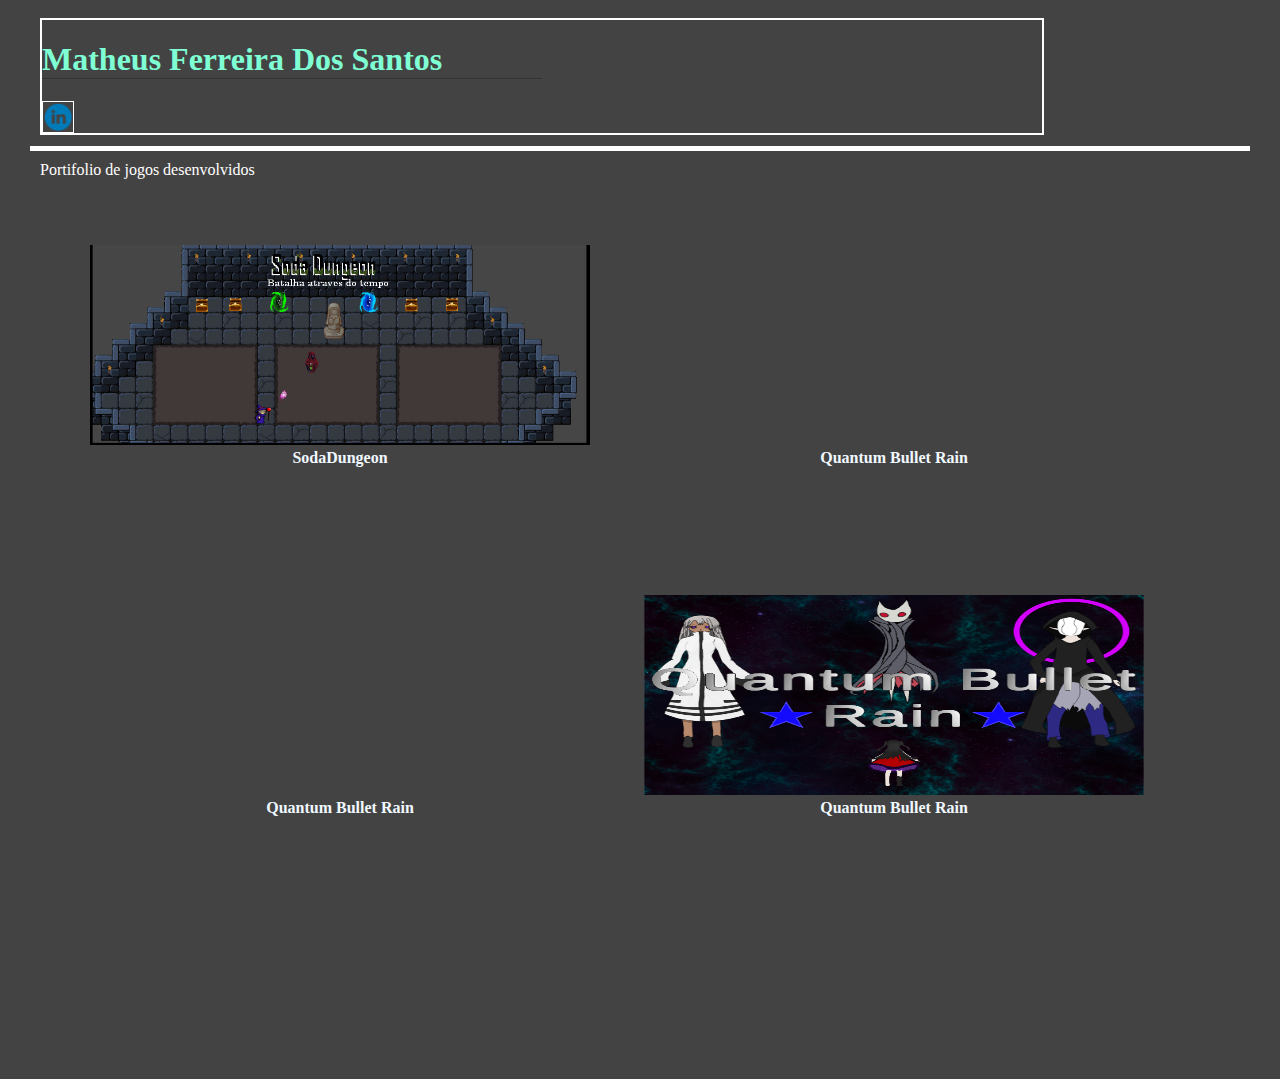
==== index.html @ 0418c8d0 "add" ====
<!DOCTYPE html>
<html lang="pt-br">

    <head>
        <meta charset="UTF-8">
        <meta http-equiv="X-UA-Compatible" content="IE=edge">
        <meta name="viewport" content="width=device-width, initial-scale=1.0">
        <title>Portifolio</title>
        <link rel="stylesheet" href="./css/style.css">
    </head>
<body>
    <!-- para salvar apertar ctrl + s  -->
    <!-- comentario: apertar ctrl + ;  -->
    <!-- lorem = varias palavras aleatorias -->
    <header>
        <div class="divBarraTop">
            <div class="divTitulo">
                <h1>Matheus Ferreira Dos Santos</h1>
                <div class="iconBotao"><img class="icon" src="img/icone-linkedin-ronde-originale.png" alt=""></div>
    
            </div>
        </div>

        <div class="body">
            <!-- <h2>Portifolio de jogos desenvolvidos</h2> -->
            <p id="descricao">Portifolio de jogos desenvolvidos</p>

            <div class="container">

                <div class="jogo">
                    <img class="capaJogo" src="img/CapturarFundoCinza.png" alt="">
    
                </div>
                <div class="tituloJogo">
                    <h4>SodaDungeon</h4>

                </div>
    
            </div>
            
            <div class="container">

                <div class="jogo">
                    <!-- <img class="capaJogo" src="img/QBRcapa.png" alt=""> -->
    
                </div>
                <div class="tituloJogo">
                    <h4>Quantum Bullet Rain</h4>

                </div>
    
            </div>

            <div class="container">

                <div class="jogo">
                    <!-- <img class="capaJogo" src="img/QBRcapa.png" alt=""> -->
    
                </div>
                <div class="tituloJogo">
                    <h4>Quantum Bullet Rain</h4>

                </div>
    
            </div>

            <div class="container">

                <div class="jogo">
                    <img class="capaJogo" src="img/QBRcapa.png" alt="">
    
                </div>
                <div class="tituloJogo">
                    <h4>Quantum Bullet Rain</h4>

                </div>
    
            </div>

        </div>
    </header>
</body>

</html>
---- css/style.css ----
h1{
    color: aquamarine;
    text-align: left;
    border-bottom: 1px solid #333333;
    width: 500px;
}

h2{
    color: white;
    text-align: left;
    margin-top: 0%;

}

h4{
    color: aliceblue;
    text-align: center;
    margin-top: 0%;
}

.divTitulo{
    border: 2px solid white;
    width: 1000px;
    display: inline-block;

}

p#descricao{
    color: white;
    text-align: left;
    margin-top: 0%;
}

body{
    background-color: rgb(68, 67, 67);
}

.body{
    /* border: 2px solid white; */
    width: 1200px;
    height: 900px;
    padding: 10px;
    margin: auto;
}

p{
    color: white;
}

.divBarraTop{
    padding: 10px;
    margin: auto;
    width: 1200px;
    border-bottom: 5px solid white;
}


.jogo{
    /* border: 1px solid wheat; */
    width: 500px;
    height: 200px;
    display: inline-block;
}

.tituloJogo{
    /* border: 1px solid wheat; */
    width: 500px;
    height: 20px;
}

.container{
    /* border: 1px solid rgb(5, 221, 52); */
    width: 500px;
    height: 300px;
    display: inline-block;
    margin-left: 50px;
    margin-top: 50px;
}

.capaJogo{
    margin: auto;
    height: 200px;
    width: 500px;
}

.icon{
    width: 30px;
    height: 30px;
}

.iconBotao{
    border: 1px solid white;
    width: 30px;
    height: 30px;
}
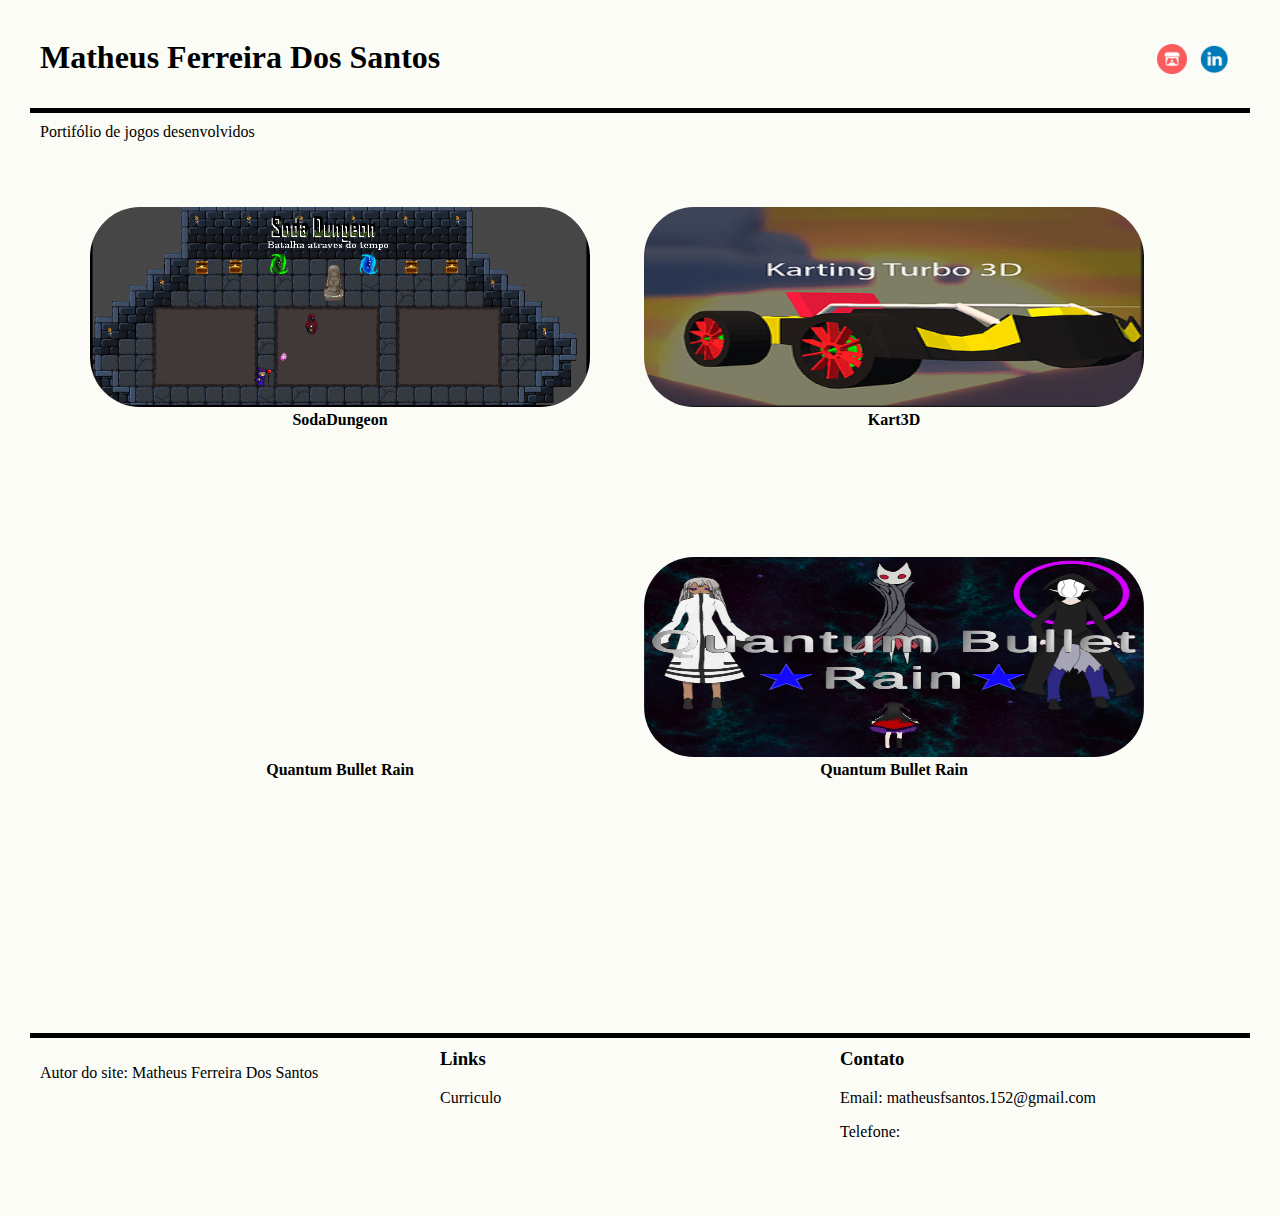
==== commit 34cbbd8a: "add" ====
--- a/index.html
+++ b/index.html
@@ -15,20 +15,31 @@
     <header>
         <div class="divBarraTop">
             <div class="divTitulo">
+                <div class="iconBotao">
+                    <a href="https://www.linkedin.com/in/matheus-ferreira-dos-santos-787433222/">
+                        <img class="icon" src="img/icone-linkedin-ronde-originale.png" alt="">
+                    </a>
+                </div>
+                <div class="iconBotao">
+                    <a href="https://matara0.itch.io/">
+                        <img class="icon" src="img/20211212163756.png" alt="">
+                    </a>
+                </div>
                 <h1>Matheus Ferreira Dos Santos</h1>
-                <div class="iconBotao"><img class="icon" src="img/icone-linkedin-ronde-originale.png" alt=""></div>
     
             </div>
         </div>
 
         <div class="body">
             <!-- <h2>Portifolio de jogos desenvolvidos</h2> -->
-            <p id="descricao">Portifolio de jogos desenvolvidos</p>
+            <p id="descricao">Portifólio de jogos desenvolvidos</p>
 
             <div class="container">
 
                 <div class="jogo">
-                    <img class="capaJogo" src="img/CapturarFundoCinza.png" alt="">
+                    <a href="https://matara0.itch.io/sodadungeon">
+                        <img class="capaJogo" src="img/CapturarFundoCinza.png" alt="">
+                    </a>
     
                 </div>
                 <div class="tituloJogo">
@@ -41,11 +52,13 @@
             <div class="container">
 
                 <div class="jogo">
-                    <!-- <img class="capaJogo" src="img/QBRcapa.png" alt=""> -->
+                    <a href="https://matara0.itch.io/karting-turbo-3d">
+                        <img class="capaJogo" src="img/kart.png" alt="">
+                    </a>
     
                 </div>
                 <div class="tituloJogo">
-                    <h4>Quantum Bullet Rain</h4>
+                    <h4>Kart3D</h4>
 
                 </div>
     
@@ -67,7 +80,9 @@
             <div class="container">
 
                 <div class="jogo">
-                    <img class="capaJogo" src="img/QBRcapa.png" alt="">
+                    <a href="https://matara0.itch.io/quantum-bullet-rain">
+                        <img class="capaJogo" src="img/QBRcapa.png" alt="">
+                    </a>
     
                 </div>
                 <div class="tituloJogo">
@@ -78,6 +93,24 @@
             </div>
 
         </div>
+
+        <div class="final">
+            <div class="box">
+                <h3>Contato</h3>
+                <p class="baixo">Email: matheusfsantos.152@gmail.com </p>
+                <p class="baixo">Telefone: </p>
+
+            </div>
+
+            <div class="box">
+                <h3>Links</h3>
+                <p class="baixo">Curriculo</p>
+
+            </div>
+
+            <p class="baixo">Autor do site: Matheus Ferreira Dos Santos</p>
+
+        </div>
     </header>
 </body>
 
--- a/css/style.css
+++ b/css/style.css
@@ -1,57 +1,66 @@
 h1{
-    color: aquamarine;
+    color: rgb(0, 0, 0);
     text-align: left;
-    border-bottom: 1px solid #333333;
+    /* border-bottom: 1px solid #333333; */
     width: 500px;
 }
 
 h2{
-    color: white;
+    color: rgb(0, 0, 0);
     text-align: left;
     margin-top: 0%;
 
 }
+h3{
+    color: black;
+    margin-top: 0%;
+}
 
 h4{
-    color: aliceblue;
+    color: rgb(0, 0, 0);
     text-align: center;
     margin-top: 0%;
 }
 
 .divTitulo{
-    border: 2px solid white;
-    width: 1000px;
+    /* border: 2px solid rgb(0, 0, 0); */
+    width: 1200px;
     display: inline-block;
 
 }
 
 p#descricao{
-    color: white;
+    color: rgb(0, 0, 0);
     text-align: left;
     margin-top: 0%;
 }
 
-body{
-    background-color: rgb(68, 67, 67);
-}
-
 .body{
-    /* border: 2px solid white; */
+    border-bottom: 5px solid black;
+    /* background-color: gray; */
     width: 1200px;
     height: 900px;
     padding: 10px;
     margin: auto;
 }
 
+body{
+    background-color: rgb(251, 252, 246);
+}
+
 p{
     color: white;
+}
+
+.baixo{
+    color: black;
 }
 
 .divBarraTop{
     padding: 10px;
     margin: auto;
     width: 1200px;
-    border-bottom: 5px solid white;
+    border-bottom: 5px solid rgb(0, 0, 0);
 }
 
 
@@ -81,6 +90,12 @@
     margin: auto;
     height: 200px;
     width: 500px;
+    border-radius: 50px;
+    transition: transform 0.3s;
+}
+
+.capaJogo:hover{
+    transform: scale(1.1);
 }
 
 .icon{
@@ -90,7 +105,25 @@
 
 .iconBotao{
     border: 1px solid white;
+    float: right;
+    margin-top: 25px;
+    margin-right: 10px;
     width: 30px;
     height: 30px;
 }
 
+.final{
+    /* border: 2px solid rgb(0, 0, 0); */
+    /* background-color: white; */
+    width: 1200px;
+    height: 150px;
+    padding: 10px;
+    margin: auto;
+}
+
+.box{
+    /* border: 2px solid rgb(0, 0, 0); */
+    width: 400px;
+    height: 150px;
+    float: right;
+}
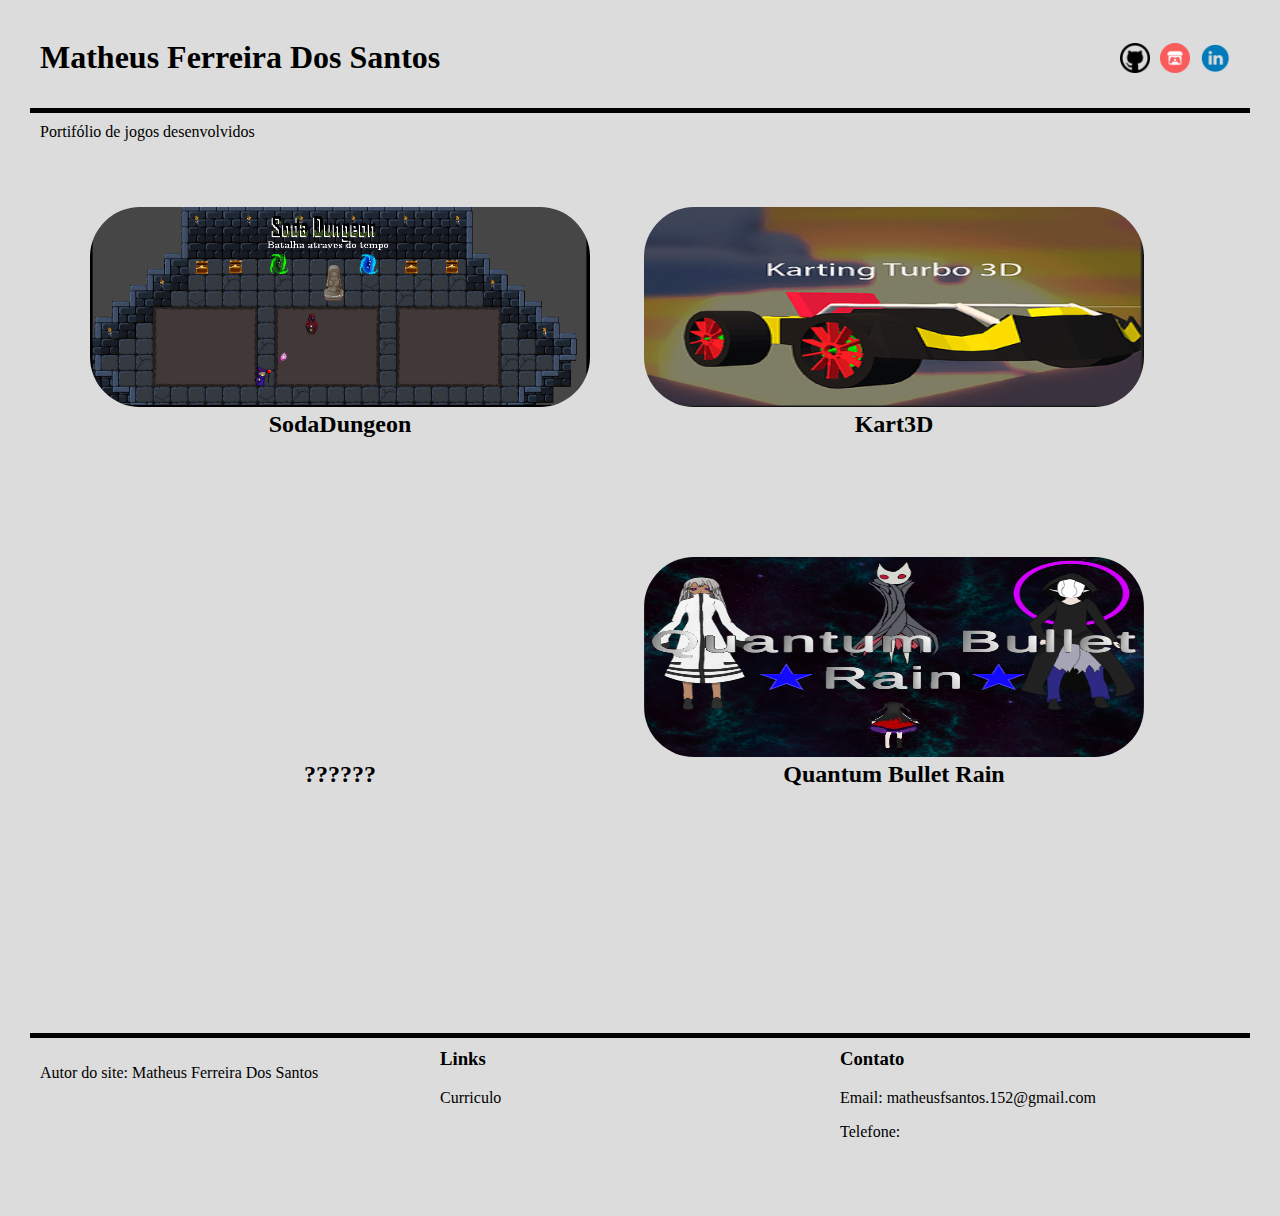
==== commit 0ccbfb79: "add" ====
--- a/index.html
+++ b/index.html
@@ -16,13 +16,18 @@
         <div class="divBarraTop">
             <div class="divTitulo">
                 <div class="iconBotao">
-                    <a href="https://www.linkedin.com/in/matheus-ferreira-dos-santos-787433222/">
-                        <img class="icon" src="img/icone-linkedin-ronde-originale.png" alt="">
+                    <a href="https://www.linkedin.com/in/matheus-ferreira-dos-santos-787433222/" target="_blank">
+                        <img class="icon" src="img/icone-linkedin-ronde-originale.png" alt="Linkedin">
                     </a>
                 </div>
                 <div class="iconBotao">
-                    <a href="https://matara0.itch.io/">
-                        <img class="icon" src="img/20211212163756.png" alt="">
+                    <a href="https://matara0.itch.io/" target="_blank">
+                        <img class="icon" src="img/20211212163756.png" alt="Itch.io">
+                    </a>
+                </div>
+                <div class="iconBotao">
+                    <a href="https://github.com/matara061" target="_blank">
+                        <img class="icon" src="img/github_logo_icon_143772.png" alt="GitHub">
                     </a>
                 </div>
                 <h1>Matheus Ferreira Dos Santos</h1>
@@ -37,8 +42,8 @@
             <div class="container">
 
                 <div class="jogo">
-                    <a href="https://matara0.itch.io/sodadungeon">
-                        <img class="capaJogo" src="img/CapturarFundoCinza.png" alt="">
+                    <a href="https://matara0.itch.io/sodadungeon" target="_blank">
+                        <img class="capaJogo" src="img/CapturarFundoCinza.png" alt="Capa do jogo SodaDungeon">
                     </a>
     
                 </div>
@@ -52,8 +57,8 @@
             <div class="container">
 
                 <div class="jogo">
-                    <a href="https://matara0.itch.io/karting-turbo-3d">
-                        <img class="capaJogo" src="img/kart.png" alt="">
+                    <a href="https://matara0.itch.io/karting-turbo-3d" target="_blank">
+                        <img class="capaJogo" src="img/kart.png" alt="Capa do jogo Kart3D">
                     </a>
     
                 </div>
@@ -71,7 +76,7 @@
     
                 </div>
                 <div class="tituloJogo">
-                    <h4>Quantum Bullet Rain</h4>
+                    <h4>??????</h4>
 
                 </div>
     
@@ -80,8 +85,8 @@
             <div class="container">
 
                 <div class="jogo">
-                    <a href="https://matara0.itch.io/quantum-bullet-rain">
-                        <img class="capaJogo" src="img/QBRcapa.png" alt="">
+                    <a href="https://matara0.itch.io/quantum-bullet-rain" target="_blank">
+                        <img class="capaJogo" src="img/QBRcapa.png" alt="Capa do jogo quantum-bullet-rain">
                     </a>
     
                 </div>
--- a/css/style.css
+++ b/css/style.css
@@ -19,6 +19,7 @@
 h4{
     color: rgb(0, 0, 0);
     text-align: center;
+    font-size:150%;
     margin-top: 0%;
 }
 
@@ -45,7 +46,7 @@
 }
 
 body{
-    background-color: rgb(251, 252, 246);
+    background-color: rgb(220,220,220);
 }
 
 p{
@@ -101,10 +102,15 @@
 .icon{
     width: 30px;
     height: 30px;
+    transition: transform 0.3s;
+}
+
+.icon:hover{
+    transform: scale(1.2);
 }
 
 .iconBotao{
-    border: 1px solid white;
+    /* border: 1px solid white; */
     float: right;
     margin-top: 25px;
     margin-right: 10px;
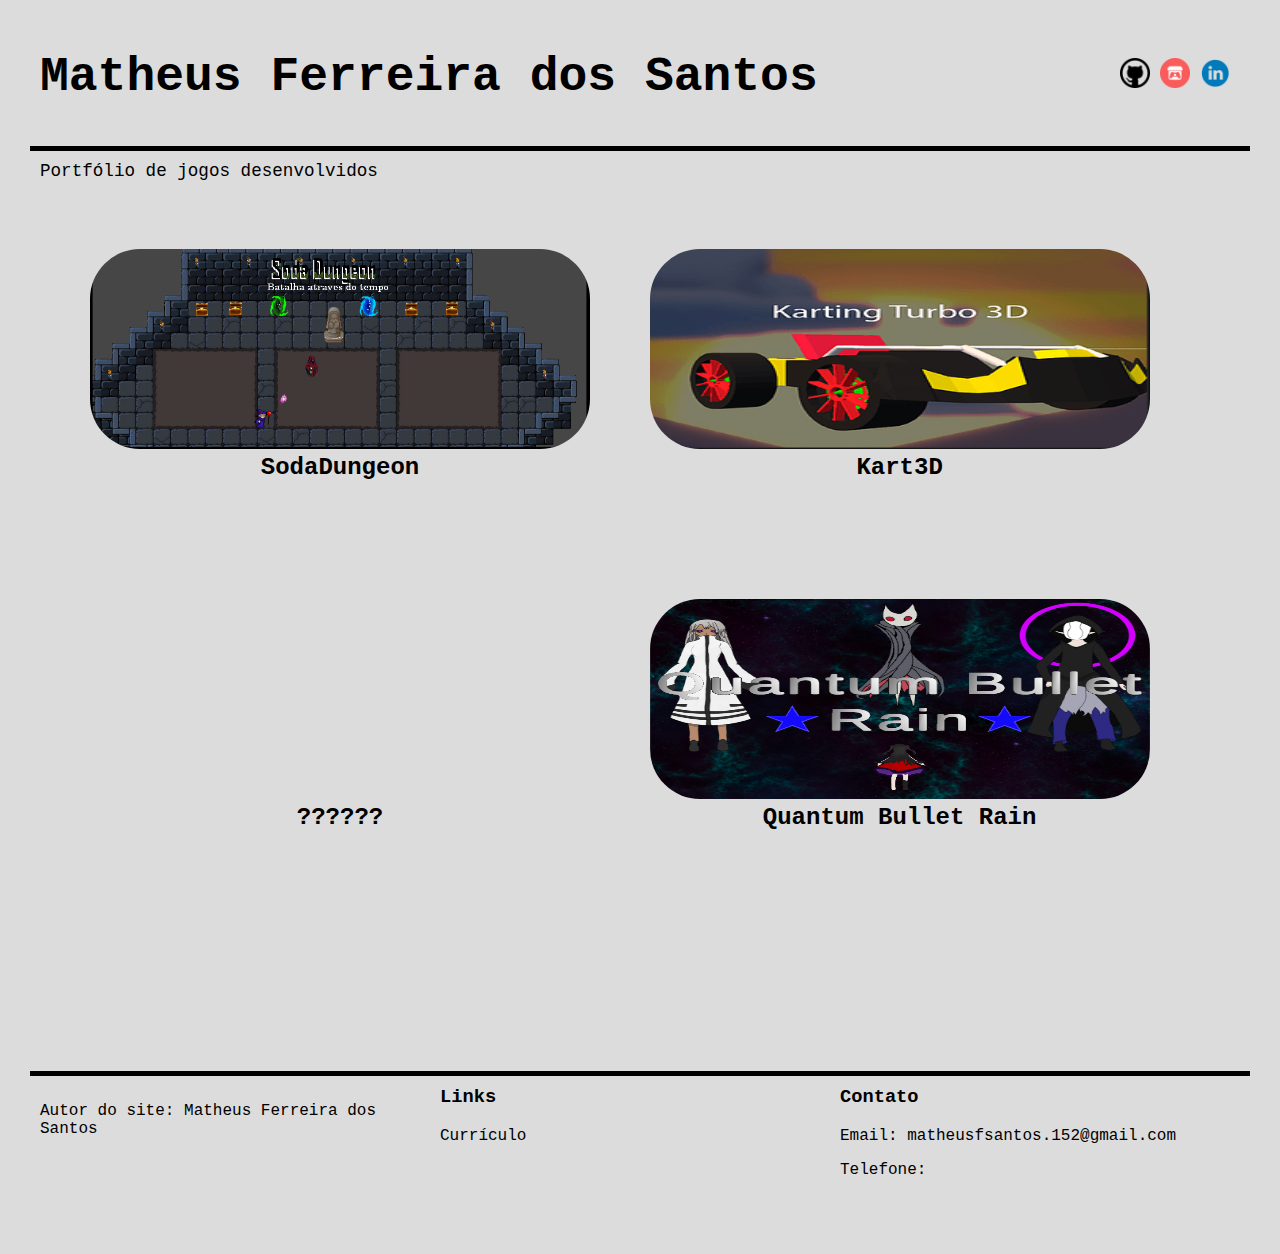
==== commit 3b2109f3: "add" ====
--- a/index.html
+++ b/index.html
@@ -5,7 +5,7 @@
         <meta charset="UTF-8">
         <meta http-equiv="X-UA-Compatible" content="IE=edge">
         <meta name="viewport" content="width=device-width, initial-scale=1.0">
-        <title>Portifolio</title>
+        <title>Matheus Ferreira dos Santos-Portfólio</title>
         <link rel="stylesheet" href="./css/style.css">
     </head>
 <body>
@@ -30,14 +30,14 @@
                         <img class="icon" src="img/github_logo_icon_143772.png" alt="GitHub">
                     </a>
                 </div>
-                <h1>Matheus Ferreira Dos Santos</h1>
+                <h1>Matheus Ferreira dos Santos</h1>
     
             </div>
         </div>
 
         <div class="body">
             <!-- <h2>Portifolio de jogos desenvolvidos</h2> -->
-            <p id="descricao">Portifólio de jogos desenvolvidos</p>
+            <p id="descricao">Portfólio de jogos desenvolvidos</p>
 
             <div class="container">
 
@@ -109,11 +109,11 @@
 
             <div class="box">
                 <h3>Links</h3>
-                <p class="baixo">Curriculo</p>
+                <p class="baixo">Currículo</p>
 
             </div>
 
-            <p class="baixo">Autor do site: Matheus Ferreira Dos Santos</p>
+            <p class="baixo">Autor do site: Matheus Ferreira dos Santos</p>
 
         </div>
     </header>
--- a/css/style.css
+++ b/css/style.css
@@ -1,8 +1,10 @@
 h1{
     color: rgb(0, 0, 0);
+    font-family: 'Courier New', Courier, monospace;
     text-align: left;
     /* border-bottom: 1px solid #333333; */
-    width: 500px;
+    width: 800px;
+    font-size: 300%;
 }
 
 h2{
@@ -33,6 +35,7 @@
 p#descricao{
     color: rgb(0, 0, 0);
     text-align: left;
+    font-size: 110%;
     margin-top: 0%;
 }
 
@@ -47,6 +50,7 @@
 
 body{
     background-color: rgb(220,220,220);
+    font-family: 'Courier New', Courier, monospace;
 }
 
 p{
@@ -112,7 +116,7 @@
 .iconBotao{
     /* border: 1px solid white; */
     float: right;
-    margin-top: 25px;
+    margin-top: 40px;
     margin-right: 10px;
     width: 30px;
     height: 30px;
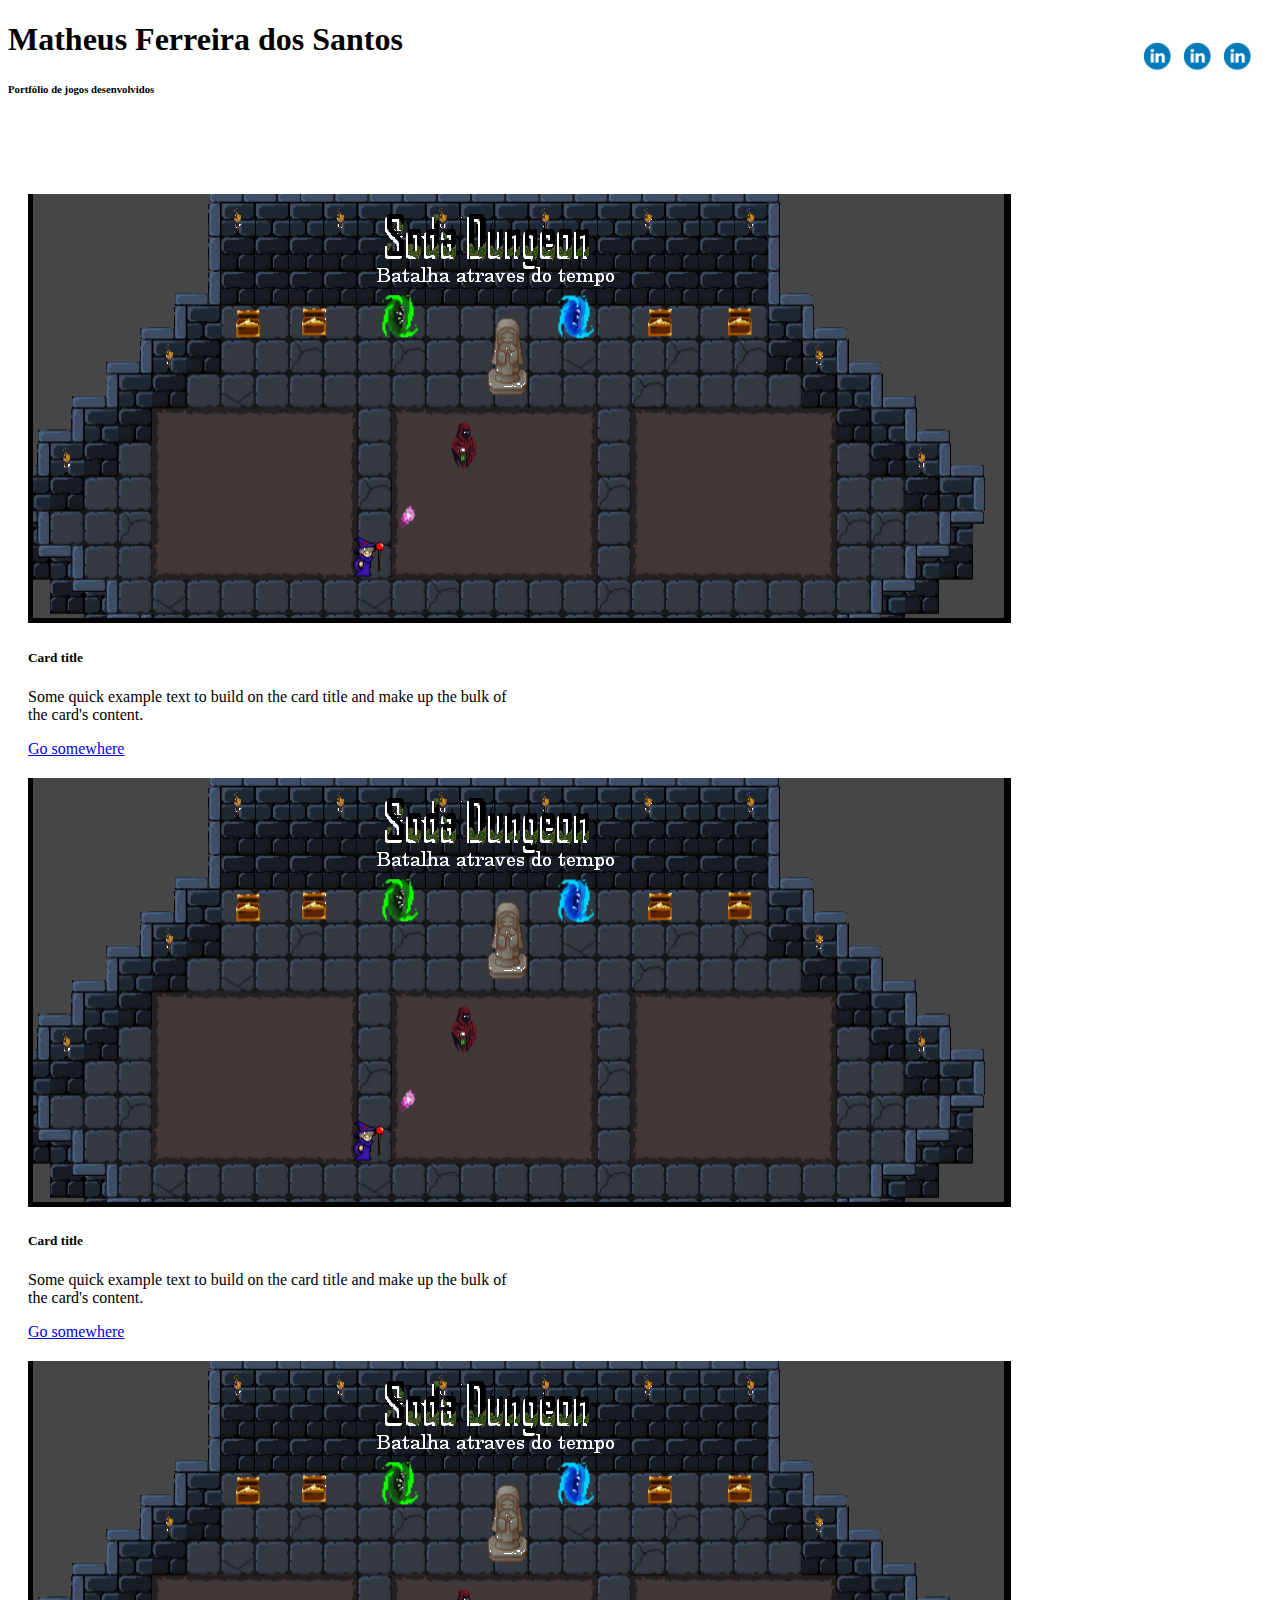
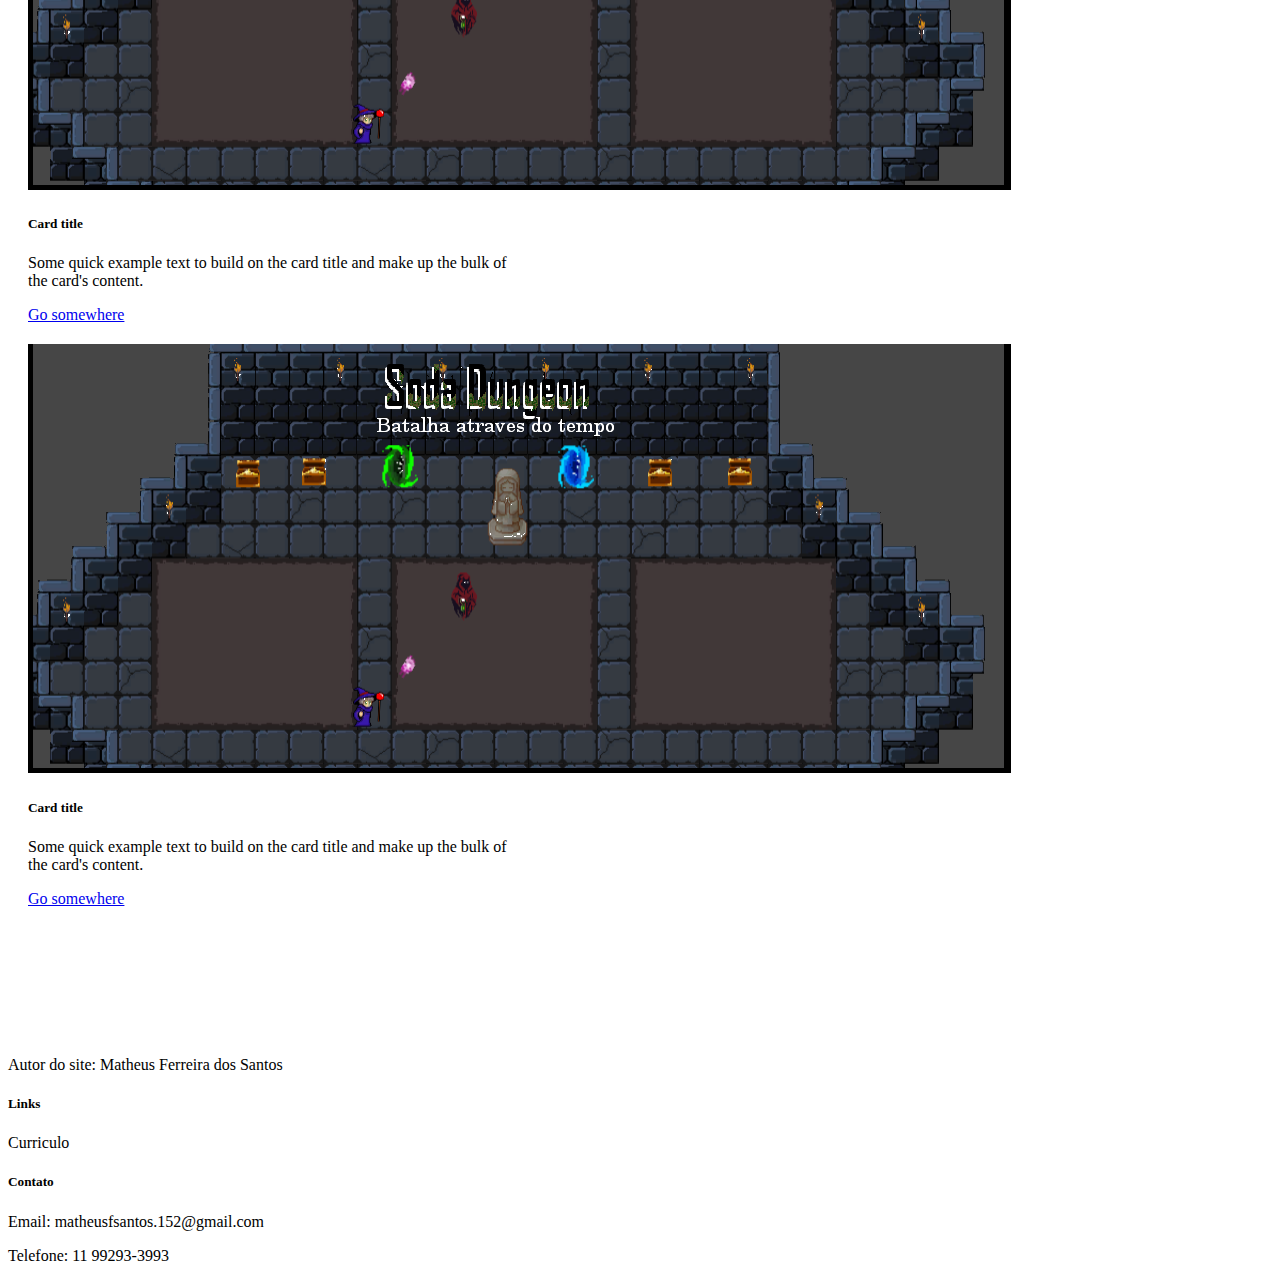
==== commit c253e5f2: "new" ====
--- a/index.html
+++ b/index.html
@@ -5,118 +5,119 @@
         <meta charset="UTF-8">
         <meta http-equiv="X-UA-Compatible" content="IE=edge">
         <meta name="viewport" content="width=device-width, initial-scale=1.0">
+        <meta name="viewport" content="width=device-width, initial-scale=1">
         <title>Matheus Ferreira dos Santos-Portfólio</title>
         <link rel="stylesheet" href="./css/style.css">
+        <link href="https://cdn.jsdelivr.net/npm/bootstrap@5.3.0/dist/css/bootstrap.min.css" rel="stylesheet" integrity="sha384-9ndCyUaIbzAi2FUVXJi0CjmCapSmO7SnpJef0486qhLnuZ2cdeRhO02iuK6FUUVM" crossorigin="anonymous">
     </head>
-<body>
-    <!-- para salvar apertar ctrl + s  -->
-    <!-- comentario: apertar ctrl + ;  -->
-    <!-- lorem = varias palavras aleatorias -->
-    <header>
-        <div class="divBarraTop">
-            <div class="divTitulo">
-                <div class="iconBotao">
+    <body class="bg-light">
+        <!-- para salvar apertar ctrl + s  -->
+        <!-- comentario: apertar ctrl + ;  -->
+        <!-- lorem = varias palavras aleatorias -->
+        <script src="https://cdn.jsdelivr.net/npm/bootstrap@5.3.0/dist/js/bootstrap.bundle.min.js" integrity="sha384-geWF76RCwLtnZ8qwWowPQNguL3RmwHVBC9FhGdlKrxdiJJigb/j/68SIy3Te4Bkz" crossorigin="anonymous"></script>
+
+        <div class="container border border-primary-subtle bg-dark position-start w-100 p-3">
+            <div class="iconBox border border-primary-subtle">
+                <div class="border border-primary-subtle iconBotao">
                     <a href="https://www.linkedin.com/in/matheus-ferreira-dos-santos-787433222/" target="_blank">
-                        <img class="icon" src="img/icone-linkedin-ronde-originale.png" alt="Linkedin">
+                        <img src="img/icone-linkedin-ronde-originale.png" class="icon" alt="">
                     </a>
                 </div>
-                <div class="iconBotao">
-                    <a href="https://matara0.itch.io/" target="_blank">
-                        <img class="icon" src="img/20211212163756.png" alt="Itch.io">
+                <div class="border border-primary-subtle iconBotao">
+                    <a href="https://www.linkedin.com/in/matheus-ferreira-dos-santos-787433222/" target="_blank">
+                        <img src="img/icone-linkedin-ronde-originale.png" class="icon" alt="">
                     </a>
                 </div>
-                <div class="iconBotao">
-                    <a href="https://github.com/matara061" target="_blank">
-                        <img class="icon" src="img/github_logo_icon_143772.png" alt="GitHub">
+                <div class="border border-primary-subtle iconBotao">
+                    <a href="https://www.linkedin.com/in/matheus-ferreira-dos-santos-787433222/" target="_blank">
+                        <img src="img/icone-linkedin-ronde-originale.png" class="icon" alt="">
                     </a>
                 </div>
-                <h1>Matheus Ferreira dos Santos</h1>
-    
             </div>
+            <h1 class="text-light">Matheus Ferreira dos Santos</h1>
+            
         </div>
+        <div class="container"><h6>Portfólio de jogos desenvolvidos</h6></div>
+        <br><br><br>
 
-        <div class="body">
-            <!-- <h2>Portifolio de jogos desenvolvidos</h2> -->
-            <p id="descricao">Portfólio de jogos desenvolvidos</p>
+        <div class="container border border-primary-subtle">
 
-            <div class="container">
-
-                <div class="jogo">
-                    <a href="https://matara0.itch.io/sodadungeon" target="_blank">
-                        <img class="capaJogo" src="img/CapturarFundoCinza.png" alt="Capa do jogo SodaDungeon">
-                    </a>
-    
+            <div class="container overflow-hidden text-center">
+                <div class="row gy-5">
+                  <div class="col-6">
+                    <div class="p-3">
+                        <div class="card" style="width: 30rem; margin: 20px;">
+                            <img src="img/CapturarFundoCinza.png" class="card-img-top" alt="...">
+                            <div class="card-body">
+                              <h5 class="card-title">Card title</h5>
+                              <p class="card-text">Some quick example text to build on the card title and make up the bulk of the card's content.</p>
+                              <a href="#" class="btn btn-primary">Go somewhere</a>
+                            </div>
+                        </div>
+                    </div>
+                  </div>
+                  <div class="col-6">
+                    <div class="p-3">
+                        <div class="card" style="width: 30rem; margin: 20px;">
+                            <img src="img/CapturarFundoCinza.png" class="card-img-top" alt="...">
+                            <div class="card-body">
+                              <h5 class="card-title">Card title</h5>
+                              <p class="card-text">Some quick example text to build on the card title and make up the bulk of the card's content.</p>
+                              <a href="#" class="btn btn-primary">Go somewhere</a>
+                            </div>
+                        </div>
+                    </div>
+                  </div>
+                  <div class="col-6">
+                    <div class="p-3">
+                        <div class="card" style="width: 30rem; margin: 20px;">
+                            <img src="img/CapturarFundoCinza.png" class="card-img-top" alt="...">
+                            <div class="card-body">
+                              <h5 class="card-title">Card title</h5>
+                              <p class="card-text">Some quick example text to build on the card title and make up the bulk of the card's content.</p>
+                              <a href="#" class="btn btn-primary">Go somewhere</a>
+                            </div>
+                        </div>
+                    </div>
+                  </div>
+                  <div class="col-6">
+                    <div class="p-3">
+                        <div class="card" style="width: 30rem; margin: 20px;">
+                            <img src="img/CapturarFundoCinza.png" class="card-img-top" alt="...">
+                            <div class="card-body">
+                              <h5 class="card-title">Card title</h5>
+                              <p class="card-text">Some quick example text to build on the card title and make up the bulk of the card's content.</p>
+                              <a href="#" class="btn btn-primary">Go somewhere</a>
+                            </div>
+                        </div>
+                    </div>
+                  </div>
                 </div>
-                <div class="tituloJogo">
-                    <h4>SodaDungeon</h4>
-
-                </div>
-    
-            </div>
-            
-            <div class="container">
-
-                <div class="jogo">
-                    <a href="https://matara0.itch.io/karting-turbo-3d" target="_blank">
-                        <img class="capaJogo" src="img/kart.png" alt="Capa do jogo Kart3D">
-                    </a>
-    
-                </div>
-                <div class="tituloJogo">
-                    <h4>Kart3D</h4>
-
-                </div>
-    
-            </div>
-
-            <div class="container">
-
-                <div class="jogo">
-                    <!-- <img class="capaJogo" src="img/QBRcapa.png" alt=""> -->
-    
-                </div>
-                <div class="tituloJogo">
-                    <h4>??????</h4>
-
-                </div>
-    
-            </div>
-
-            <div class="container">
-
-                <div class="jogo">
-                    <a href="https://matara0.itch.io/quantum-bullet-rain" target="_blank">
-                        <img class="capaJogo" src="img/QBRcapa.png" alt="Capa do jogo quantum-bullet-rain">
-                    </a>
-    
-                </div>
-                <div class="tituloJogo">
-                    <h4>Quantum Bullet Rain</h4>
-
-                </div>
-    
-            </div>
+              </div>
 
         </div>
+        <br><br><br><br>
 
-        <div class="final">
-            <div class="box">
-                <h3>Contato</h3>
-                <p class="baixo">Email: matheusfsantos.152@gmail.com </p>
-                <p class="baixo">Telefone: </p>
-
-            </div>
-
-            <div class="box">
-                <h3>Links</h3>
-                <p class="baixo">Currículo</p>
-
-            </div>
-
-            <p class="baixo">Autor do site: Matheus Ferreira dos Santos</p>
-
+        <div class="container border border-primary-subtle bg-dark">
+            <div class="container text-center">
+                <div class="row align-items-start">
+                  <div class="col">
+                    <h5 class="text-light">          </h5>
+                    <br>
+                    <p class="text-light">Autor do site: Matheus Ferreira dos Santos</p>
+                  </div>
+                  <div class="col">
+                    <h5 class="text-light">Links</h5>
+                    <p class="text-light">Curriculo</p>
+                  </div>
+                  <div class="col">
+                    <h5 class="text-light">Contato</h5>
+                    <p class="text-light">Email: matheusfsantos.152@gmail.com</p>
+                    <p class="text-light">Telefone: 11 99293-3993</p>
+                  </div>
+                </div>
+              </div>
         </div>
-    </header>
-</body>
+    </body>
 
 </html>--- a/css/style.css
+++ b/css/style.css
@@ -1,111 +1,11 @@
-h1{
-    color: rgb(0, 0, 0);
-    font-family: 'Courier New', Courier, monospace;
-    text-align: left;
-    /* border-bottom: 1px solid #333333; */
-    width: 800px;
-    font-size: 300%;
-}
-
-h2{
-    color: rgb(0, 0, 0);
-    text-align: left;
-    margin-top: 0%;
-
-}
-h3{
-    color: black;
-    margin-top: 0%;
-}
-
-h4{
-    color: rgb(0, 0, 0);
-    text-align: center;
-    font-size:150%;
-    margin-top: 0%;
-}
-
-.divTitulo{
-    /* border: 2px solid rgb(0, 0, 0); */
-    width: 1200px;
-    display: inline-block;
-
-}
-
-p#descricao{
-    color: rgb(0, 0, 0);
-    text-align: left;
-    font-size: 110%;
-    margin-top: 0%;
-}
-
-.body{
-    border-bottom: 5px solid black;
-    /* background-color: gray; */
-    width: 1200px;
-    height: 900px;
-    padding: 10px;
-    margin: auto;
-}
-
-body{
-    background-color: rgb(220,220,220);
-    font-family: 'Courier New', Courier, monospace;
-}
-
-p{
-    color: white;
-}
-
-.baixo{
-    color: black;
-}
-
-.divBarraTop{
-    padding: 10px;
-    margin: auto;
-    width: 1200px;
-    border-bottom: 5px solid rgb(0, 0, 0);
-}
 
 
-.jogo{
-    /* border: 1px solid wheat; */
-    width: 500px;
-    height: 200px;
-    display: inline-block;
-}
 
-.tituloJogo{
-    /* border: 1px solid wheat; */
-    width: 500px;
-    height: 20px;
-}
-
-.container{
-    /* border: 1px solid rgb(5, 221, 52); */
-    width: 500px;
-    height: 300px;
-    display: inline-block;
-    margin-left: 50px;
-    margin-top: 50px;
-}
-
-.capaJogo{
-    margin: auto;
-    height: 200px;
-    width: 500px;
-    border-radius: 50px;
-    transition: transform 0.3s;
-}
-
-.capaJogo:hover{
-    transform: scale(1.1);
-}
 
 .icon{
     width: 30px;
     height: 30px;
+    float: right;
     transition: transform 0.3s;
 }
 
@@ -116,24 +16,19 @@
 .iconBotao{
     /* border: 1px solid white; */
     float: right;
-    margin-top: 40px;
+    margin-top: 10px;
     margin-right: 10px;
     width: 30px;
     height: 30px;
 }
 
-.final{
-    /* border: 2px solid rgb(0, 0, 0); */
-    /* background-color: white; */
-    width: 1200px;
-    height: 150px;
-    padding: 10px;
-    margin: auto;
+.iconBox{
+    float: right;
+    margin-top: 10px;
+    margin-right: 10px;
+    width: 50%;
 }
 
-.box{
-    /* border: 2px solid rgb(0, 0, 0); */
-    width: 400px;
-    height: 150px;
-    float: right;
-}
+.jogosBox{
+    display: inline-block;
+}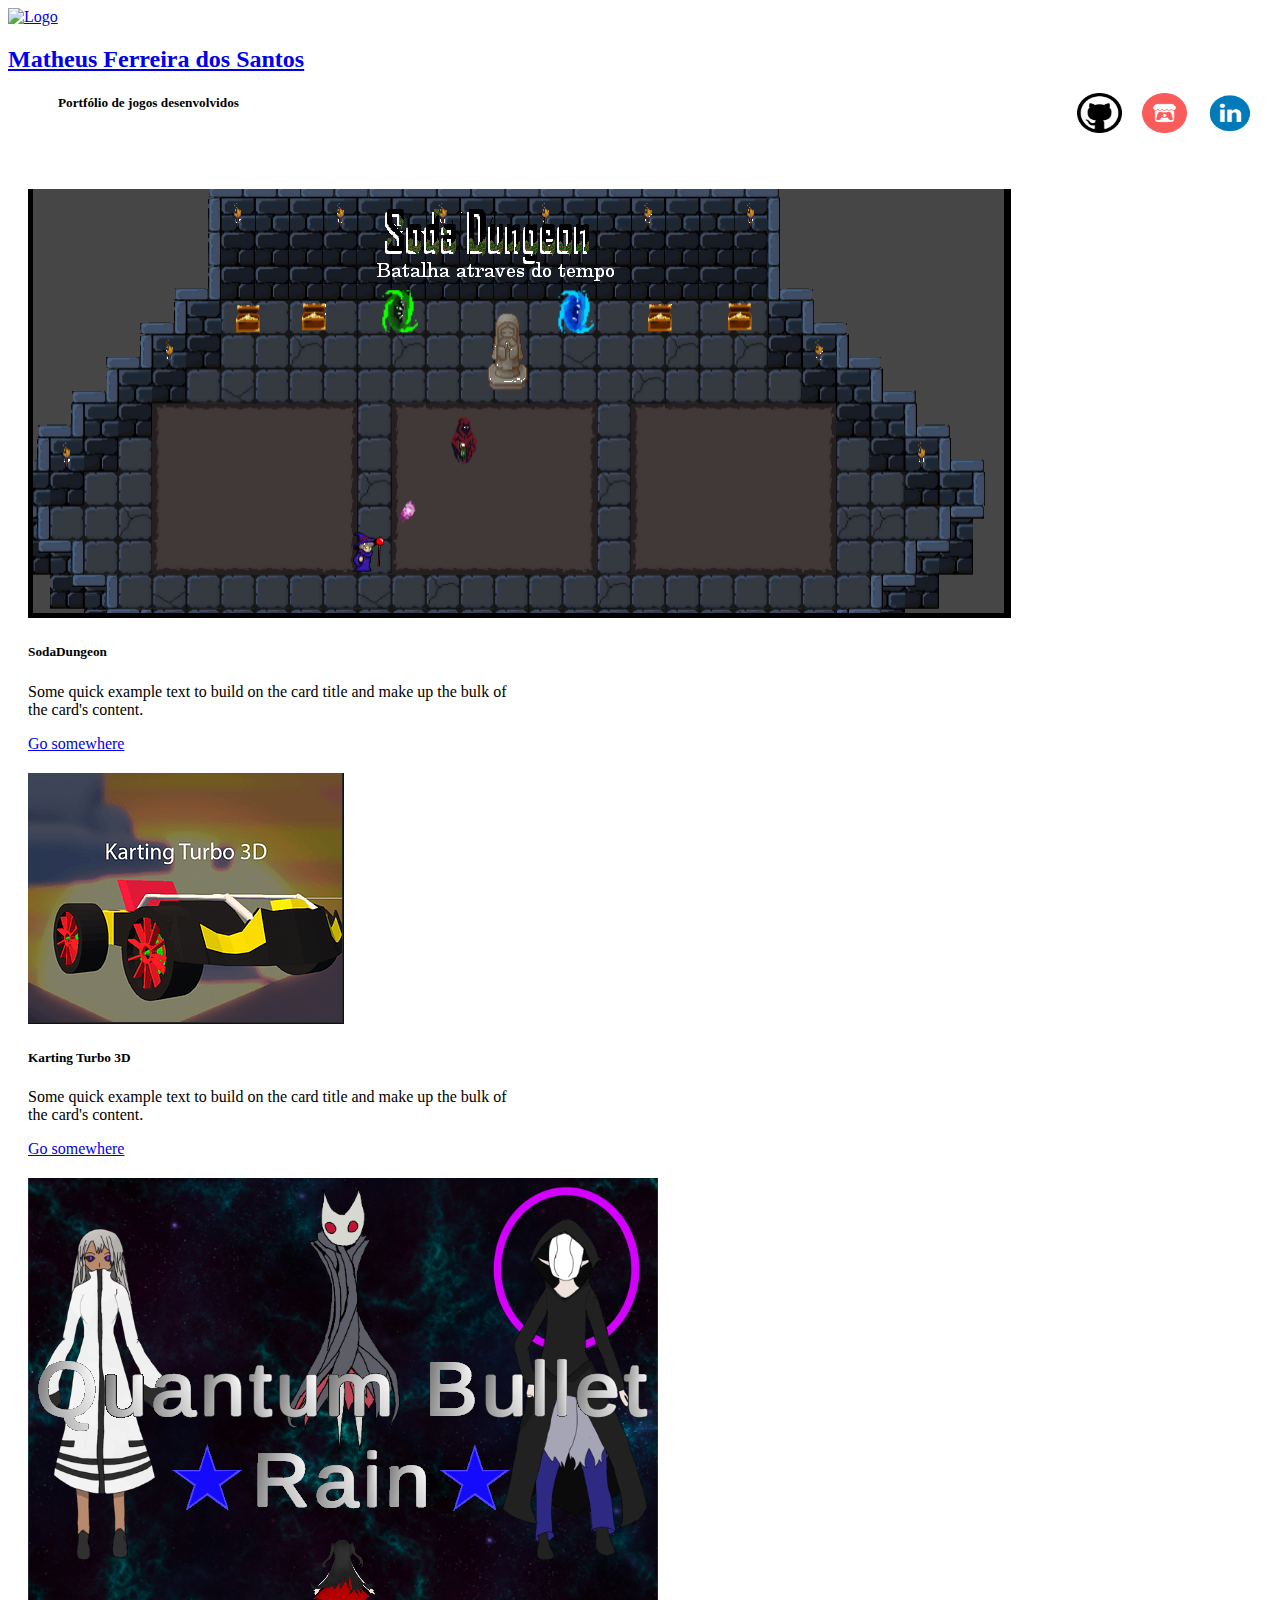
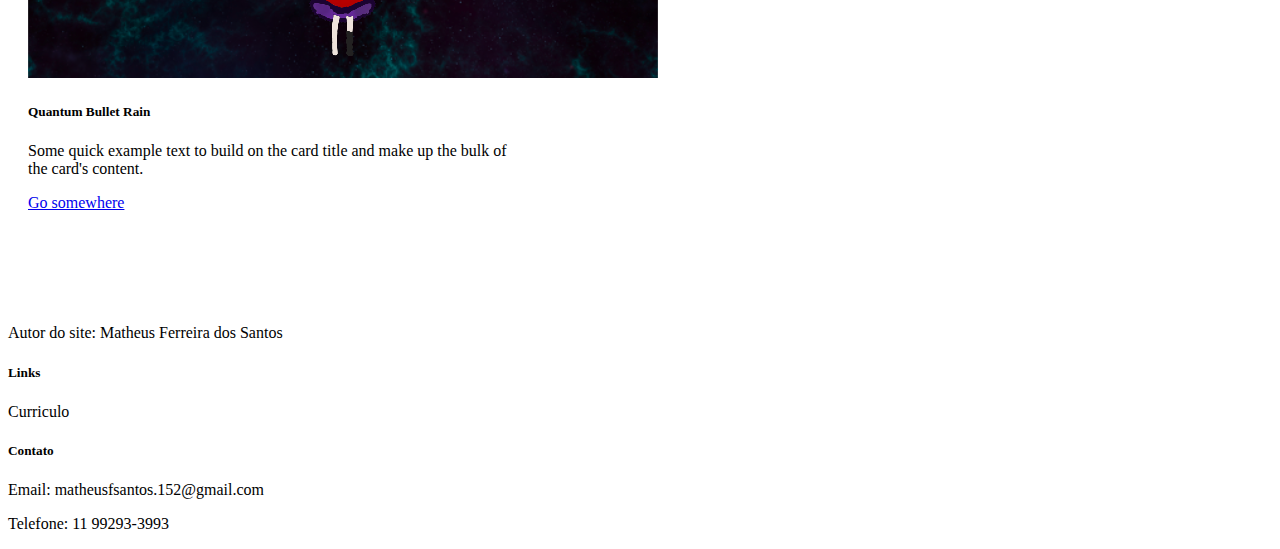
==== commit 5af41f76: "add" ====
--- a/index.html
+++ b/index.html
@@ -16,89 +16,75 @@
         <!-- lorem = varias palavras aleatorias -->
         <script src="https://cdn.jsdelivr.net/npm/bootstrap@5.3.0/dist/js/bootstrap.bundle.min.js" integrity="sha384-geWF76RCwLtnZ8qwWowPQNguL3RmwHVBC9FhGdlKrxdiJJigb/j/68SIy3Te4Bkz" crossorigin="anonymous"></script>
 
-        <div class="container border border-primary-subtle bg-dark position-start w-100 p-3">
-            <div class="iconBox border border-primary-subtle">
-                <div class="border border-primary-subtle iconBotao">
-                    <a href="https://www.linkedin.com/in/matheus-ferreira-dos-santos-787433222/" target="_blank">
-                        <img src="img/icone-linkedin-ronde-originale.png" class="icon" alt="">
-                    </a>
+        <nav class="navbar bg-dark w-100 p-3">
+            <div class="container-fluid">
+              <a class="navbar-brand" href="#">
+                <img src="/docs/5.3/assets/brand/bootstrap-logo.svg" alt="Logo" width="30" height="24" class="d-inline-block align-text-top">
+                <h2 class="text-light d-inline-block align-text-top">Matheus Ferreira dos Santos</h2>
+              </a>
+              <div class="d-inline-block">
+                <a href="https://www.linkedin.com/in/matheus-ferreira-dos-santos-787433222/" target="_blank">
+                    <img src="img/icone-linkedin-ronde-originale.png" class="icon" alt="">
+                </a>
+                <a href="https://matara0.itch.io/" target="_blank">
+                    <img src="img/20211212163756.png" class="icon" alt="">
+                </a>
+                <a href="https://github.com/matara061" target="_blank">
+                    <img src="img/github_logo_icon_143772.png" class="icon" alt="">
+                </a>
+              </div>
+            </div>
+          </nav>
+
+        <div class="container-fluid"><h5 style="margin-left: 50px;">Portfólio de jogos desenvolvidos</h5></div>
+        <br><br>
+
+        
+
+        <div class="container-fluid px-4 text-center border border-primary-subtle">
+            <div class="row gx-5">
+              <div class="col">
+               <div class="p-3">
+                <div class="card" style="width: 30rem; margin: 20px;">
+                    <img src="img/CapturarFundoCinza.png" class="card-img-top" alt="...">
+                    <div class="card-body">
+                      <h5 class="card-title">SodaDungeon</h5>
+                      <p class="card-text">Some quick example text to build on the card title and make up the bulk of the card's content.</p>
+                      <a href="#" class="btn btn-primary">Go somewhere</a>
+                    </div>
                 </div>
-                <div class="border border-primary-subtle iconBotao">
-                    <a href="https://www.linkedin.com/in/matheus-ferreira-dos-santos-787433222/" target="_blank">
-                        <img src="img/icone-linkedin-ronde-originale.png" class="icon" alt="">
-                    </a>
-                </div>
-                <div class="border border-primary-subtle iconBotao">
-                    <a href="https://www.linkedin.com/in/matheus-ferreira-dos-santos-787433222/" target="_blank">
-                        <img src="img/icone-linkedin-ronde-originale.png" class="icon" alt="">
-                    </a>
-                </div>
-            </div>
-            <h1 class="text-light">Matheus Ferreira dos Santos</h1>
-            
-        </div>
-        <div class="container"><h6>Portfólio de jogos desenvolvidos</h6></div>
-        <br><br><br>
-
-        <div class="container border border-primary-subtle">
-
-            <div class="container overflow-hidden text-center">
-                <div class="row gy-5">
-                  <div class="col-6">
-                    <div class="p-3">
-                        <div class="card" style="width: 30rem; margin: 20px;">
-                            <img src="img/CapturarFundoCinza.png" class="card-img-top" alt="...">
-                            <div class="card-body">
-                              <h5 class="card-title">Card title</h5>
-                              <p class="card-text">Some quick example text to build on the card title and make up the bulk of the card's content.</p>
-                              <a href="#" class="btn btn-primary">Go somewhere</a>
-                            </div>
+               </div>
+              </div>
+              <div class="col">
+                <div class="p-3">
+                    <div class="card" style="width: 30rem; margin: 20px;">
+                        <img src="img/kart.png" class="card-img-top" alt="...">
+                        <div class="card-body">
+                          <h5 class="card-title">Karting Turbo 3D</h5>
+                          <p class="card-text">Some quick example text to build on the card title and make up the bulk of the card's content.</p>
+                          <a href="#" class="btn btn-primary">Go somewhere</a>
                         </div>
                     </div>
-                  </div>
-                  <div class="col-6">
-                    <div class="p-3">
-                        <div class="card" style="width: 30rem; margin: 20px;">
-                            <img src="img/CapturarFundoCinza.png" class="card-img-top" alt="...">
-                            <div class="card-body">
-                              <h5 class="card-title">Card title</h5>
-                              <p class="card-text">Some quick example text to build on the card title and make up the bulk of the card's content.</p>
-                              <a href="#" class="btn btn-primary">Go somewhere</a>
-                            </div>
+                </div>
+              </div>
+              <div class="col">
+                <div class="p-3">
+                    <div class="card" style="width: 30rem; margin: 20px;">
+                        <img src="img/QBRcapa.png" class="card-img-top" alt="...">
+                        <div class="card-body">
+                          <h5 class="card-title">Quantum Bullet Rain</h5>
+                          <p class="card-text">Some quick example text to build on the card title and make up the bulk of the card's content.</p>
+                          <a href="#" class="btn btn-primary">Go somewhere</a>
                         </div>
                     </div>
-                  </div>
-                  <div class="col-6">
-                    <div class="p-3">
-                        <div class="card" style="width: 30rem; margin: 20px;">
-                            <img src="img/CapturarFundoCinza.png" class="card-img-top" alt="...">
-                            <div class="card-body">
-                              <h5 class="card-title">Card title</h5>
-                              <p class="card-text">Some quick example text to build on the card title and make up the bulk of the card's content.</p>
-                              <a href="#" class="btn btn-primary">Go somewhere</a>
-                            </div>
-                        </div>
-                    </div>
-                  </div>
-                  <div class="col-6">
-                    <div class="p-3">
-                        <div class="card" style="width: 30rem; margin: 20px;">
-                            <img src="img/CapturarFundoCinza.png" class="card-img-top" alt="...">
-                            <div class="card-body">
-                              <h5 class="card-title">Card title</h5>
-                              <p class="card-text">Some quick example text to build on the card title and make up the bulk of the card's content.</p>
-                              <a href="#" class="btn btn-primary">Go somewhere</a>
-                            </div>
-                        </div>
-                    </div>
-                  </div>
                 </div>
               </div>
+            </div>
+          </div>
 
-        </div>
-        <br><br><br><br>
-
-        <div class="container border border-primary-subtle bg-dark">
+       
+        <br><br>
+        <div class="container-fluid bg-dark">
             <div class="container text-center">
                 <div class="row align-items-start">
                   <div class="col">
--- a/css/style.css
+++ b/css/style.css
@@ -3,9 +3,10 @@
 
 
 .icon{
-    width: 30px;
-    height: 30px;
+    width: 45px;
+    height: 40px;
     float: right;
+    margin-right: 20px;
     transition: transform 0.3s;
 }
 
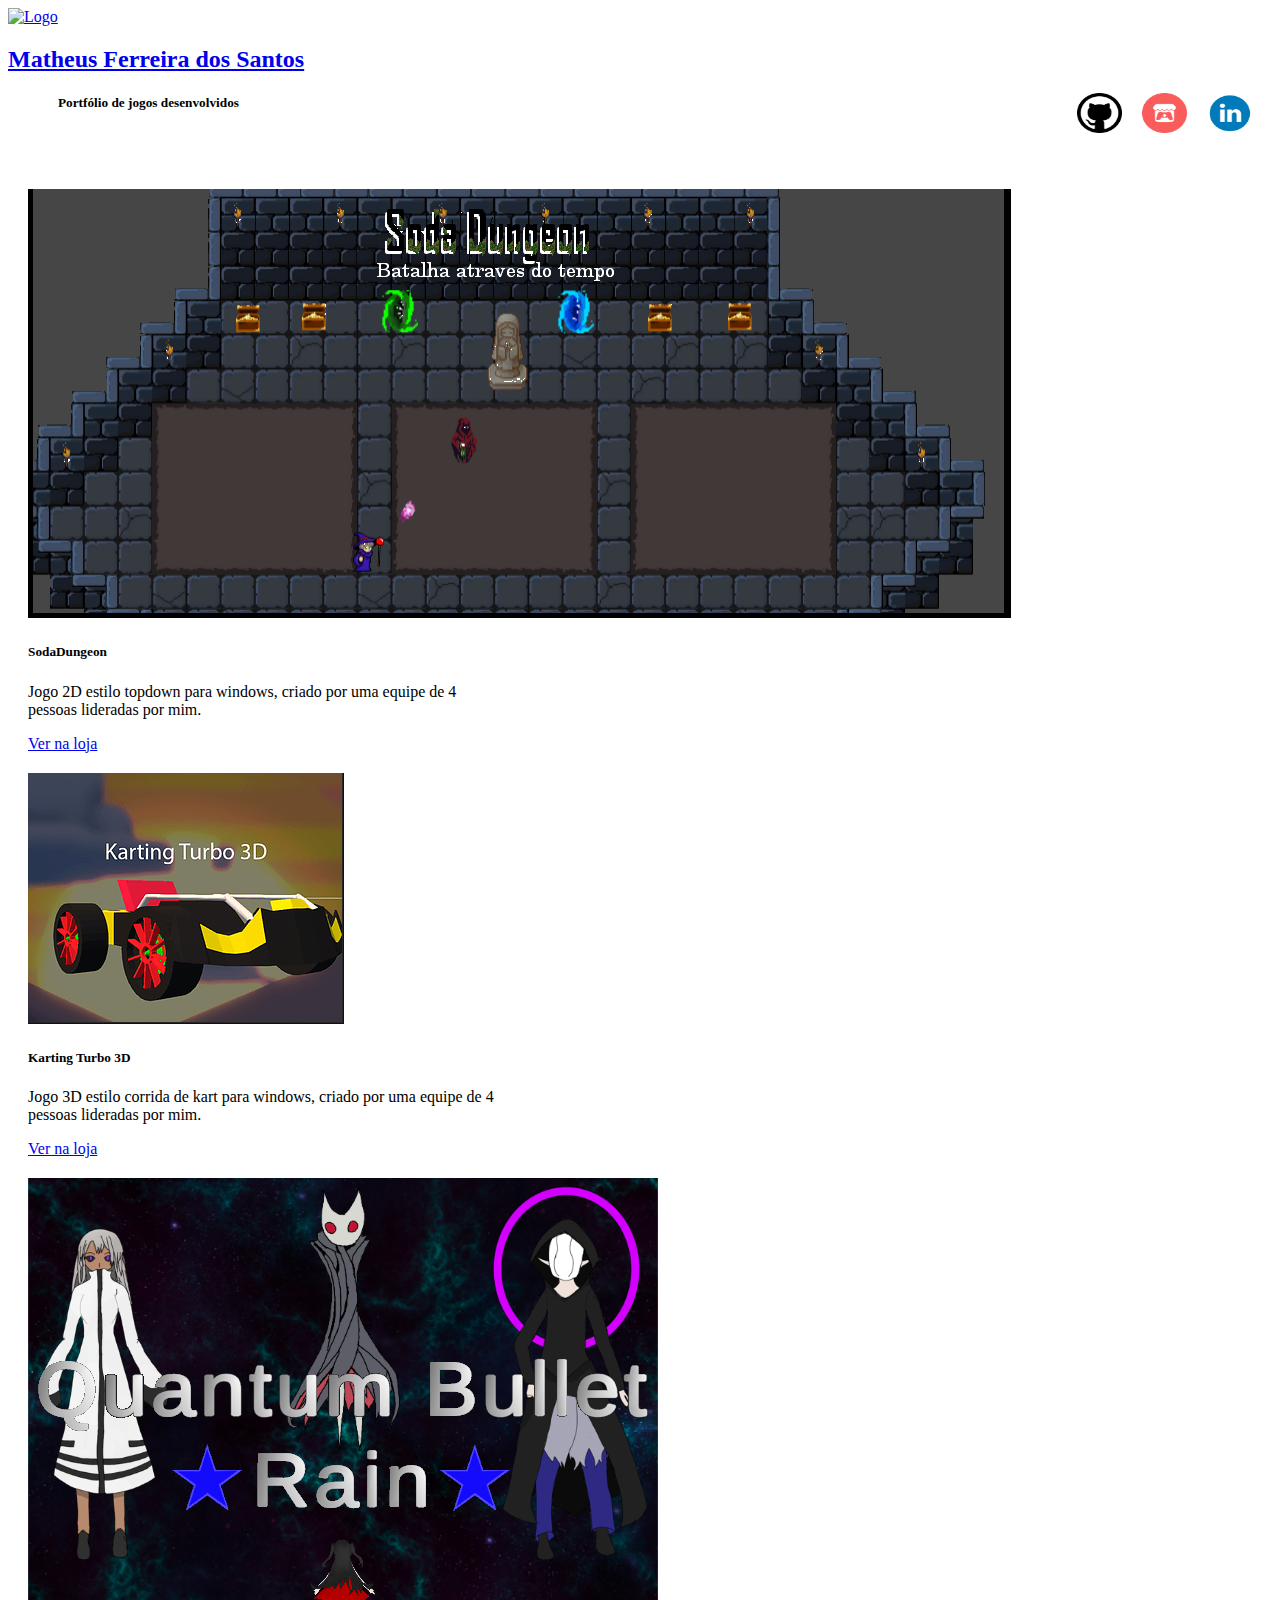
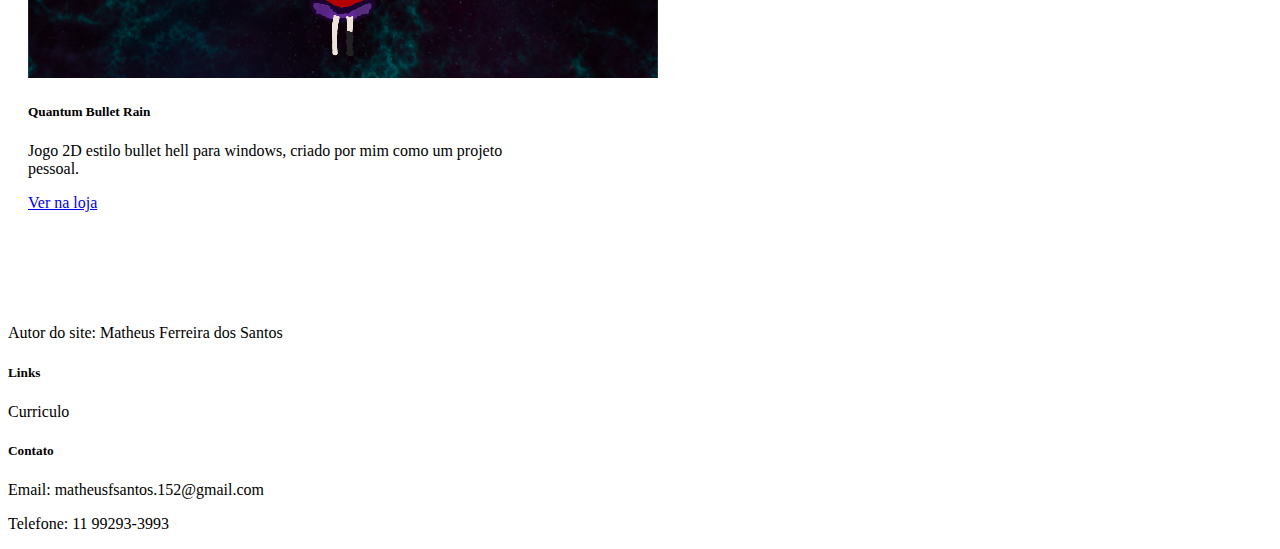
==== commit f6f00e4b: "add" ====
--- a/index.html
+++ b/index.html
@@ -41,40 +41,40 @@
 
         
 
-        <div class="container-fluid px-4 text-center border border-primary-subtle">
+        <div class="container-fluid px-4 text-center">
             <div class="row gx-5">
               <div class="col">
                <div class="p-3">
-                <div class="card" style="width: 30rem; margin: 20px;">
+                <div class="card capa" style="width: 30rem; margin: 20px;">
                     <img src="img/CapturarFundoCinza.png" class="card-img-top" alt="...">
                     <div class="card-body">
                       <h5 class="card-title">SodaDungeon</h5>
-                      <p class="card-text">Some quick example text to build on the card title and make up the bulk of the card's content.</p>
-                      <a href="#" class="btn btn-primary">Go somewhere</a>
+                      <p class="card-text">Jogo 2D estilo topdown para windows, criado por uma equipe de 4 pessoas lideradas por mim.</p>
+                      <a href="https://matara0.itch.io/sodadungeon" target="_blank" class="btn btn-primary">Ver na loja</a>
                     </div>
                 </div>
                </div>
               </div>
               <div class="col">
                 <div class="p-3">
-                    <div class="card" style="width: 30rem; margin: 20px;">
+                    <div class="card capa" style="width: 30rem; margin: 20px;">
                         <img src="img/kart.png" class="card-img-top" alt="...">
                         <div class="card-body">
                           <h5 class="card-title">Karting Turbo 3D</h5>
-                          <p class="card-text">Some quick example text to build on the card title and make up the bulk of the card's content.</p>
-                          <a href="#" class="btn btn-primary">Go somewhere</a>
+                          <p class="card-text">Jogo 3D estilo corrida de kart para windows, criado por uma equipe de 4 pessoas lideradas por mim.</p>
+                          <a href="https://matara0.itch.io/karting-turbo-3d" target="_blank" class="btn btn-primary">Ver na loja</a>
                         </div>
                     </div>
                 </div>
               </div>
               <div class="col">
                 <div class="p-3">
-                    <div class="card" style="width: 30rem; margin: 20px;">
+                    <div class="card capa" style="width: 30rem; margin: 20px;">
                         <img src="img/QBRcapa.png" class="card-img-top" alt="...">
                         <div class="card-body">
                           <h5 class="card-title">Quantum Bullet Rain</h5>
-                          <p class="card-text">Some quick example text to build on the card title and make up the bulk of the card's content.</p>
-                          <a href="#" class="btn btn-primary">Go somewhere</a>
+                          <p class="card-text">Jogo 2D estilo bullet hell para windows, criado por mim como um projeto pessoal.</p>
+                          <a href="https://matara0.itch.io/quantum-bullet-rain" target="_blank" class="btn btn-primary">Ver na loja</a>
                         </div>
                     </div>
                 </div>
--- a/css/style.css
+++ b/css/style.css
@@ -14,22 +14,10 @@
     transform: scale(1.2);
 }
 
-.iconBotao{
-    /* border: 1px solid white; */
-    float: right;
-    margin-top: 10px;
-    margin-right: 10px;
-    width: 30px;
-    height: 30px;
+.capa{
+    transition: transform 0.3s;
 }
 
-.iconBox{
-    float: right;
-    margin-top: 10px;
-    margin-right: 10px;
-    width: 50%;
-}
-
-.jogosBox{
-    display: inline-block;
+.capa:hover{
+    transform: scale(1.3);
 }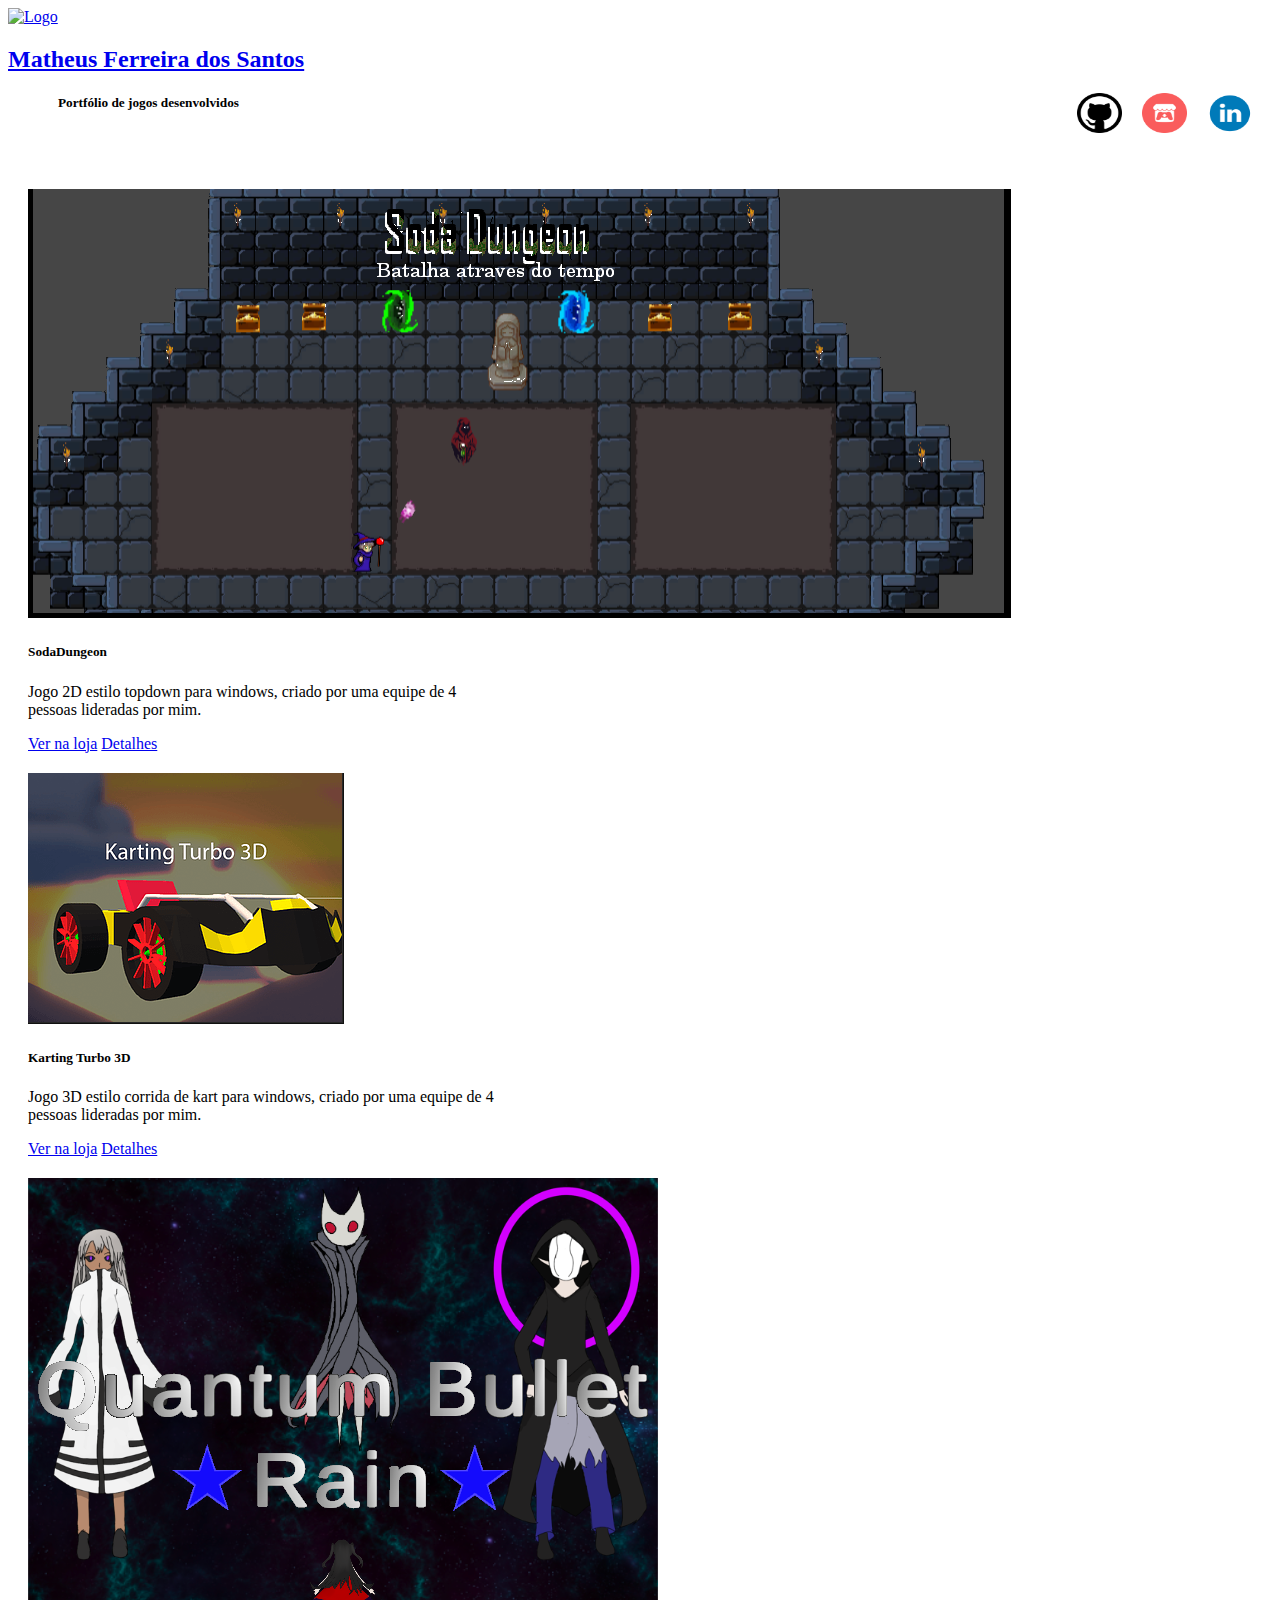
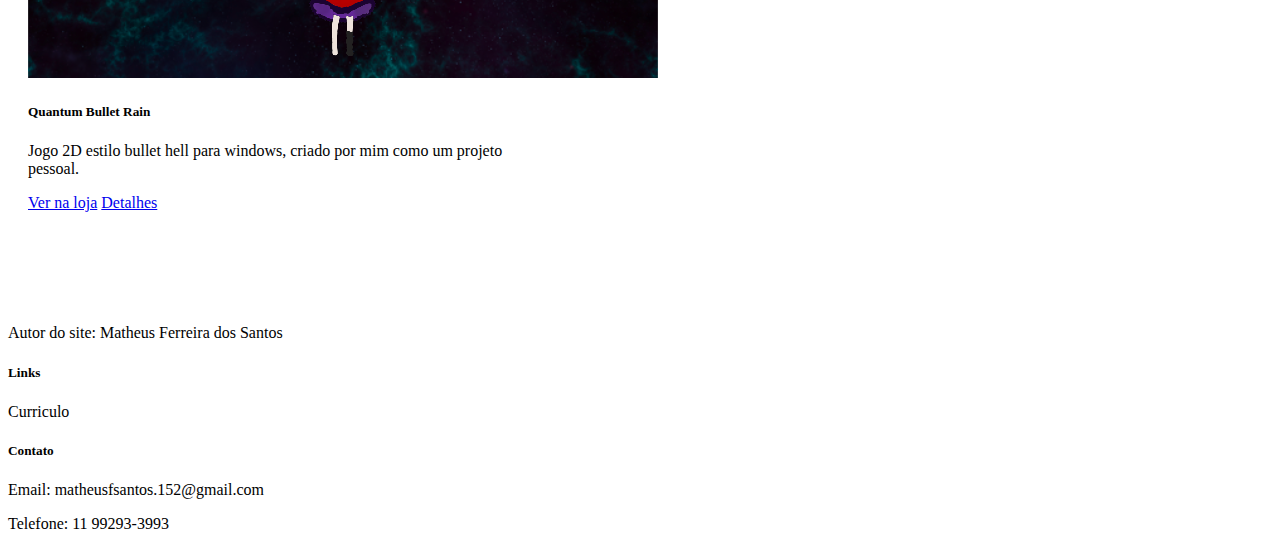
==== commit d560639c: "add esboço pagina de descrição" ====
--- a/index.html
+++ b/index.html
@@ -51,6 +51,7 @@
                       <h5 class="card-title">SodaDungeon</h5>
                       <p class="card-text">Jogo 2D estilo topdown para windows, criado por uma equipe de 4 pessoas lideradas por mim.</p>
                       <a href="https://matara0.itch.io/sodadungeon" target="_blank" class="btn btn-primary">Ver na loja</a>
+                      <a href="https://matara0.itch.io/sodadungeon" target="_blank" class="btn btn-primary">Detalhes</a>
                     </div>
                 </div>
                </div>
@@ -63,6 +64,7 @@
                           <h5 class="card-title">Karting Turbo 3D</h5>
                           <p class="card-text">Jogo 3D estilo corrida de kart para windows, criado por uma equipe de 4 pessoas lideradas por mim.</p>
                           <a href="https://matara0.itch.io/karting-turbo-3d" target="_blank" class="btn btn-primary">Ver na loja</a>
+                          <a href="https://matara0.itch.io/sodadungeon" target="_blank" class="btn btn-primary">Detalhes</a>
                         </div>
                     </div>
                 </div>
@@ -75,6 +77,7 @@
                           <h5 class="card-title">Quantum Bullet Rain</h5>
                           <p class="card-text">Jogo 2D estilo bullet hell para windows, criado por mim como um projeto pessoal.</p>
                           <a href="https://matara0.itch.io/quantum-bullet-rain" target="_blank" class="btn btn-primary">Ver na loja</a>
+                          <a href="https://matara0.itch.io/sodadungeon" target="_blank" class="btn btn-primary">Detalhes</a>
                         </div>
                     </div>
                 </div>
